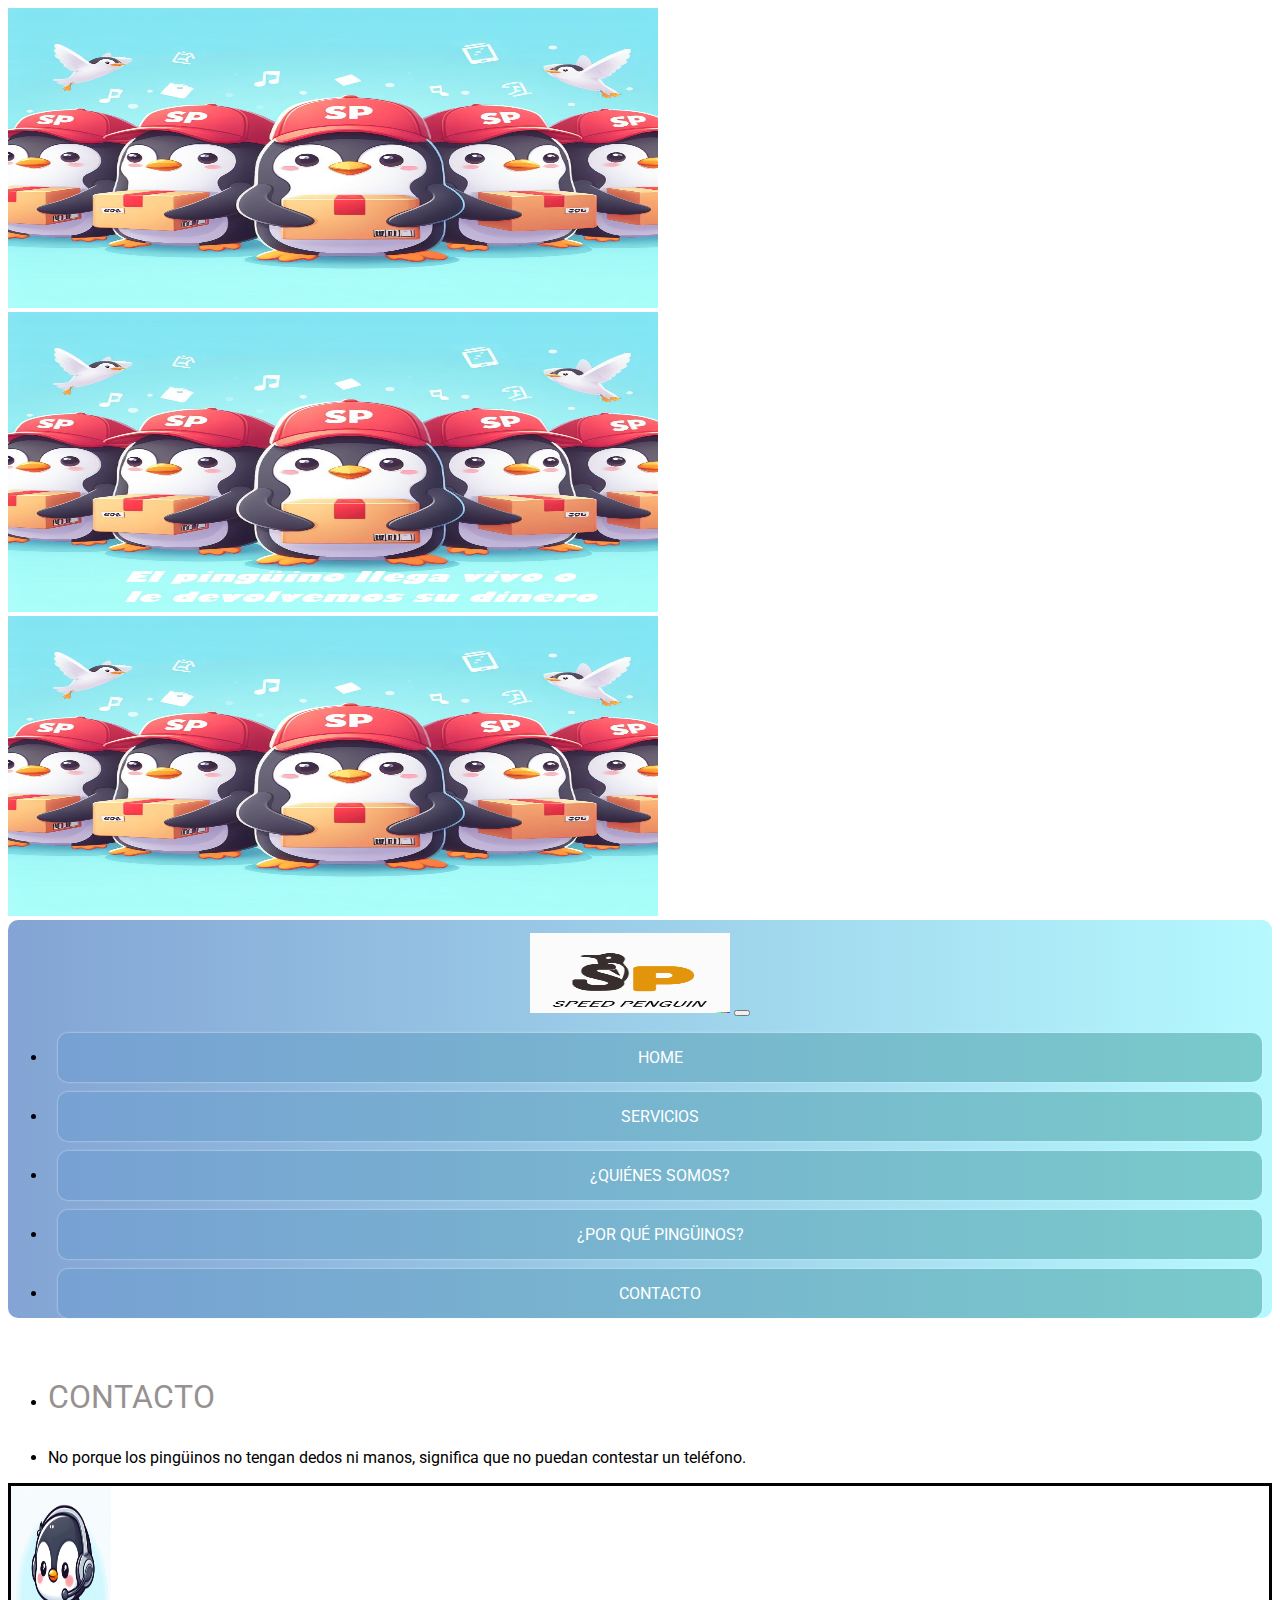
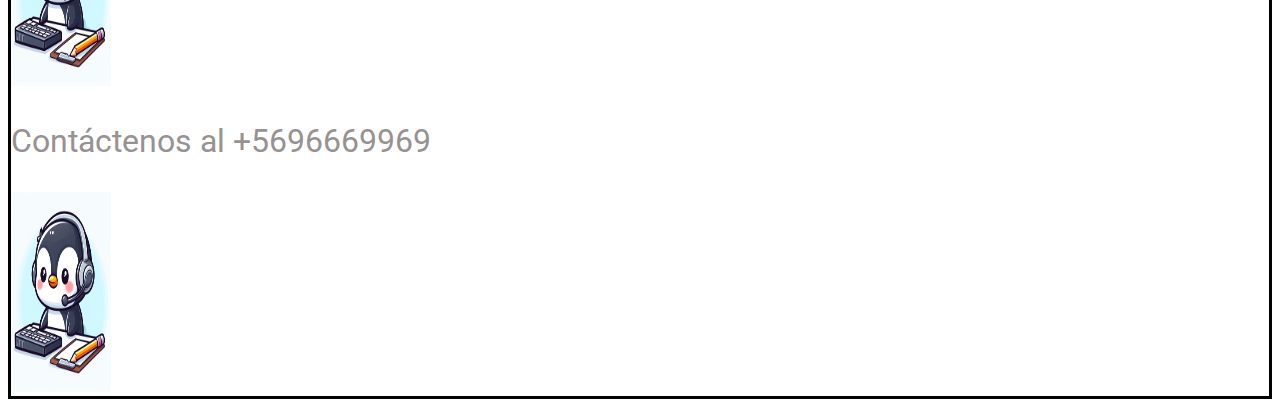
==== pages/contacto.html @ a7affa87 "primerCommit" ====
<!DOCTYPE html>
<html lang="en">
    <head>
        <meta charset="UTF-8">
        <meta name="viewport" content="width=device-width, initial-scale=1.0">
        <title>Speed Penguin</title>
        <link rel="stylesheet" href="../css/styles.css">
        <link rel="preconnect" href="https://fonts.googleapis.com">
        <link rel="preconnect" href="https://fonts.gstatic.com" crossorigin>
        <link href="https://fonts.googleapis.com/css2?family=Roboto&display=swap" rel="stylesheet">
        <link href="https://cdn.jsdelivr.net/npm/bootstrap@5.3.2/dist/css/bootstrap.min.css" rel="stylesheet" integrity="sha384-T3c6CoIi6uLrA9TneNEoa7RxnatzjcDSCmG1MXxSR1GAsXEV/Dwwykc2MPK8M2HN" crossorigin="anonymous">
    </head>
<body>




    <header>  

        <section class="row">   
            <div class="col-4 col-sm-4 col-md-4 col-lg-4 col-xl-4" style="padding-right: 0px; padding-left: 0px;">
        
                <img class="logo01"  height="300px" width="650px" src="../assets/banner02x.jpeg" alt="SPEED PENGUIN">
            </div>
            <div class="col-4 col-sm-4 col-md-4 col-lg-4 col-xl-4" style="padding-right: 0px; padding-left: 0px;">
             <img class="logo01"  height="300px" width="650px" src="../assets/banner02.jpeg" alt="SPEED PENGUIN">
            </div>
      
            <div class="col-4 col-sm-4 col-md-4 col-lg-4 col-xl-4" style="padding-right: 0px; padding-left: 0px;">
                <img class="logo01"  height="300px" width="650px" src="../assets/banner02x.jpeg" alt="SPEED PENGUIN">
            </div>

        </section>
        
        <nav class="navbar navbar-expand-lg bg-body-tertiary btn-gradx ">
            <div class="container-fluid">
              <a class="navbar-brand" href="#"> <img class="logo" width="200px" height="80px" src="../assets/logo.png" alt="SPEED PENGUIN"></a>
              <button class="navbar-toggler" type="button" data-bs-toggle="collapse" data-bs-target="#navbarNav" aria-controls="navbarNav" aria-expanded="false" aria-label="Toggle navigation">
                <span class="navbar-toggler-icon">
              </button>
              <div class="collapse navbar-collapse" id="navbarNav">
                <ul class="navbar-nav">
                  <li class="nav-item">
                    <a class="mx-1 btn-grad" href="../index.html">Home</a>
                  </li>
                  <li class="nav-item">
                    <a class="mx-1 btn-grad" href="../pages/servicios.html">Servicios</a>
                  </li>
                  <li class="nav-item">
                    <a class="mx-1 btn-grad" href="../pages/quienesSomos.html">¿Quiénes somos?</a>
                  </li>
                  <li class="nav-item">
                    <a class="mx-1 btn-grad" href="../pages/porQuePinguinos.html">¿Por qué pingüinos?</a>
                  </li>
                  <li class="nav-item">
                    <a class="mx-1 btn-grad" href="#">Contacto</a>
                  </li>
             
                </ul>
              </div>
            </div>
          </nav>
    </header>




    <body>
       
        <section class="row">
               <div class="col-1 col-sm-1 col-md-2 col-lg-3 col-xl-4"></div>
                <div class="col-8 col-sm-7 col-md-6 col-lg-5 col-xl-4">
                    <ul>
                       <li class="row">
                        <div class="col-4"></div> <div class="col-4">   <p class="textoFooter">CONTACTO</p></div> <div class="col-4"></div>
                       </li> 
                       <li>
                        <p class="">No porque los pingüinos no tengan dedos ni manos, significa que no puedan contestar un teléfono.</p>
                       </li>
                    </ul>
                </div>
                <div class="col-1 col-sm-1 col-md-2 col-lg-3 col-xl-4"></div>
        </section>
    </body>


    <footer>
    
        <section style="border: solid;" class="row align-items-center ">
          
                <img class="col-2" width="100px" height="200px"  src="../assets/09.jpg" alt="SPEED PENGUIN">

                <div class="row col-8">
                    <div class="col-4"></div>
                    <div class="col-5">
                        <p class="textoFooter">Contáctenos al +5696669969</p>
                    </div>
                    <div class="col-1"></div>
                </div>
             

      
                <img style="margin-left: auto;" class="col-2" width="100px" height="200px"  src="../assets/07.jpeg" alt="SPEED PENGUIN">     
        </section>

</footer> 



    <script src="https://cdn.jsdelivr.net/npm/bootstrap@5.3.2/dist/js/bootstrap.bundle.min.js" integrity="sha384-C6RzsynM9kWDrMNeT87bh95OGNyZPhcTNXj1NW7RuBCsyN/o0jlpcV8Qyq46cDfL" crossorigin="anonymous"></script>

</body>
</html>
---- css/styles.css ----
@import url('https://fonts.googleapis.com/css2?family=Roboto&display=swap');



h1{
    color: rgb(29, 20, 20);
}


@keyframes color {
    0%   { background: #ffffff; }
    20%  { background: #ffffff; }
    40%  { background: #ffffff; }
    60%  { background: #ffffff; }
    80%  { background: #b9ffff; }
  }

body{

    animation: color 9s infinite linear;
    font-family: 'Roboto', sans-serif;
    display: flex;
    flex-direction: column;
    min-height: 100vh;

}

footer{
    margin-top: auto;
    width: 100%;

}

.justificado{

    text-align: justify;
}

header{
    width: 100%;
    margin-bottom: 1%
 
}


html{
    @media screen and (max-width:540px){
        font-size: 12px;
    }
}

.textoContacto{
    font-size: 50px;
    @media screen and (max-width:540px){
        font-size: 14px;
    }
}

.headerContenedor{
    display: flex;
}

.headerContenedor01{
    max-width: 15%;
    max-height: 50%;
}
.headerContenedor02{
    max-width:55% !important;
    max-height:60% !important;
    margin-left: 10%;
}
.headerContenedor03{
    max-width: 20%;
    max-height: 50%;
    margin-left: 7%;
    margin-top: 5%;
}
.logo{
    max-width: 50%;
    max-height: 50%;
    padding-top: 1%;
}
.logo01{
    max-width:100%;
    max-height:100%;

}
.banner{


}
.navMenu {
    max-width:100%;
    max-height:100%;
    padding-right: 2%;

}




.navMenu input{
    cursor: pointer;
    border-style:groove;
    border-color: #EBF5FB ;
    width: 100%;
    background-color: #EBF5FB ;
    
 
}
.navMenu input:hover{
    color: white;
    background-color: #078dd5;
}

.tituloSub{
    width: 100%;
    height: 50%;
 
}

.headerContenedor02 h1{
    margin-left: 17%;
    margin-left: 17%;
    color: rgb(45, 43, 43);
}
.headerContenedor02 h2{
    margin-left: 23%;
    color: rgb(151, 146, 146);
}

.menuPrincipal{
  
}


.imagenMenu01{
    max-width: 30%;
}


.seccionFooter{
 border-style: groove;
 display: flex;
}

.imagenFooter{
    max-height: 25%;
    margin-left: auto;
}
.imagenFooter02{

    max-height: 25%;
    margin-right: 19%;
}

.textoFooter{

color: rgb(151, 146, 146);

font-size: 32px;
@media screen and (max-width:576px){
    font-size: 12px;
}
 
}


.liHome{
    display: flex;
}
.liBotonHome{
    height: 200px;
}

.formHome{
    margin-top: 5%;
    border-style:double;
    border-radius: 5%;
    border-color:#77A1D3 ;
}
.imgHome01{
    margin-left: auto;
}

.serviciosTitulo{
    margin-top: 5%;
margin-left: 40%;
font-size: 40px;
color: rgb(151, 146, 146);
}
.porQuePinguinosTitulo{
    margin-top: 5%;
margin-left: 30%;
font-size: 40px;
color: rgb(151, 146, 146);
}
.quienesSomosTitulo{
    margin-top: 5%;
margin-left: 30%;
font-size: 40px;
color: rgb(151, 146, 146);
}

.contenidoServicios{
    margin-top: 11%;
    margin-left: 25%;
    margin-right: 20%;
}
.contenidoContacto{
    margin-top: 12%;
    margin-left: auto;
    margin-bottom: auto;
}
.contenidoQuienesSomos{
    margin-top: 11%;
    margin-left: 22%;
    margin-bottom: auto;
}

.robertElPinguino{
    width: 30%;
}

.fundador{
    display: flex;
}

.textoFundador{
    margin-right: 5%;
}
.fotoFundador{
    width: 30%;
    height: 50%;
    margin-right: 30%;
}
         
         
.btn-grad {
    background-image: linear-gradient(to right, #77A1D3 0%, #79CBCA  51%, #77A1D3  100%);
    margin: 10px;
    padding: 15px 45px;
    text-align: center;
    text-transform: uppercase;
    transition: 0.5s;
    background-size: 200% auto;
    color: white;            
    box-shadow: 0 0 2px #eee;
    border-radius: 10px;
    display: block;
    text-decoration: none;
  }

  .btn-grad:hover {
    background-position: right center; /* change the direction of the change here */
    color: #fff;
    text-decoration: none;
  }
 
 
         
  .btn-gradx {
    background-image: linear-gradient(to right, #83a4d4 0%, #b6fbff  51%, #83a4d4  100%);
 
    text-align: center;
    text-transform: uppercase;
    transition: 0.5s;
    background-size: 200% auto;

    border-radius: 10px;
    display: block;
  }
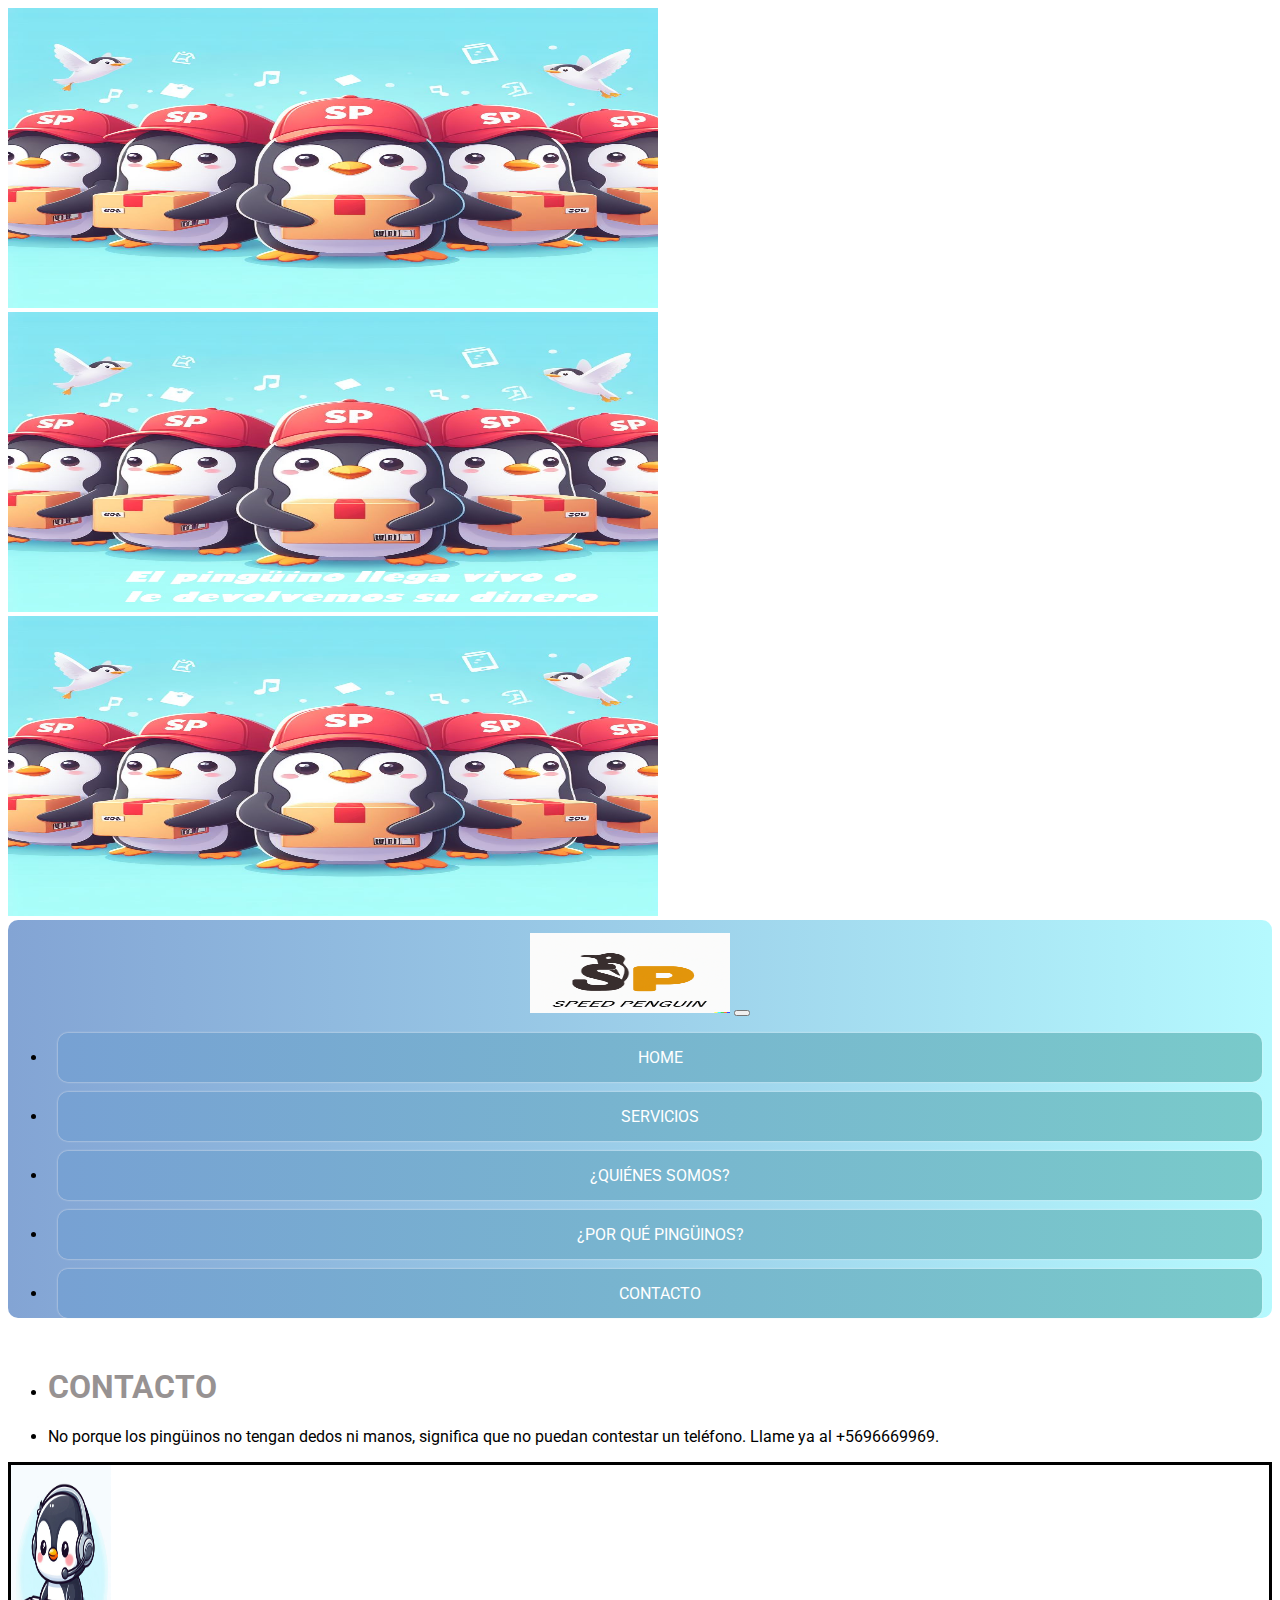
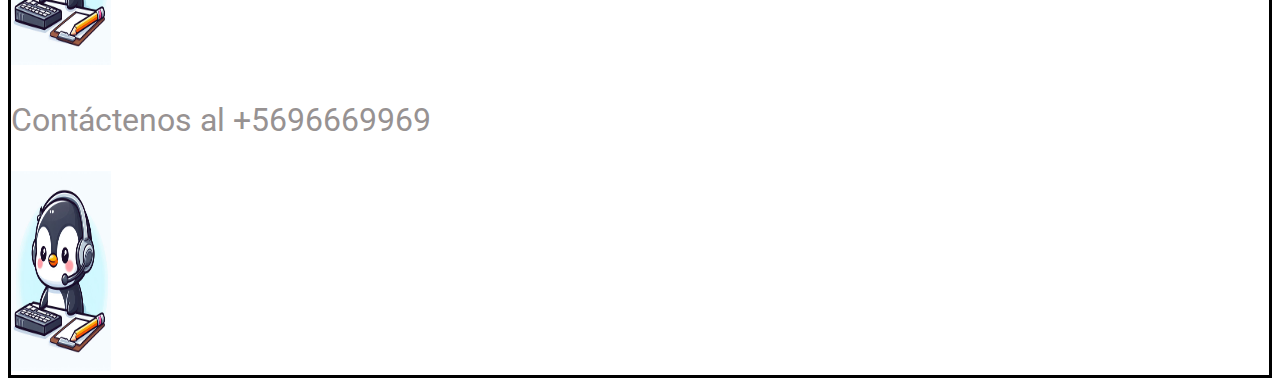
==== commit 0e7e6312: "Entrega03" ====
--- a/pages/contacto.html
+++ b/pages/contacto.html
@@ -72,10 +72,10 @@
                 <div class="col-8 col-sm-7 col-md-6 col-lg-5 col-xl-4">
                     <ul>
                        <li class="row">
-                        <div class="col-4"></div> <div class="col-4">   <p class="textoFooter">CONTACTO</p></div> <div class="col-4"></div>
+                        <div class="col-4"></div> <div class="col-4">   <h1 class="textoFooter">CONTACTO</h1></div> <div class="col-4"></div>
                        </li> 
                        <li>
-                        <p class="">No porque los pingüinos no tengan dedos ni manos, significa que no puedan contestar un teléfono.</p>
+                        <p class="">No porque los pingüinos no tengan dedos ni manos, significa que no puedan contestar un teléfono. Llame ya al +5696669969.</p>
                        </li>
                     </ul>
                 </div>
--- a/css/styles.css
+++ b/css/styles.css
@@ -1,276 +1,256 @@
-@import url('https://fonts.googleapis.com/css2?family=Roboto&display=swap');
-
-
-
-h1{
-    color: rgb(29, 20, 20);
-}
-
-
-@keyframes color {
-    0%   { background: #ffffff; }
-    20%  { background: #ffffff; }
-    40%  { background: #ffffff; }
-    60%  { background: #ffffff; }
-    80%  { background: #b9ffff; }
-  }
-
-body{
-
+.navMenu input {
+    cursor: pointer;
+    border-style: groove;
+    border-color: #EBF5FB;
+    width: 100%;
+    background-color: #EBF5FB;
+  }
+  .navMenu input:hover {
+    color: white;
+    background-color: #078dd5;
+  }
+  
+  .headerContenedor02 h1 {
+    margin-left: 17%;
+    margin-left: 17%;
+    color: rgb(45, 43, 43);
+  }
+  
+  .headerContenedor02 h2 {
+    margin-left: 23%;
+    color: rgb(151, 146, 146);
+  }
+  
+  @keyframes color {
+    0% {
+      background: #ffffff;
+    }
+    20% {
+      background: #ffffff;
+    }
+    40% {
+      background: #ffffff;
+    }
+    60% {
+      background: #ffffff;
+    }
+    80% {
+      background: #b9ffff;
+    }
+  }
+  body {
     animation: color 9s infinite linear;
-    font-family: 'Roboto', sans-serif;
+    font-family: "Roboto", sans-serif;
     display: flex;
     flex-direction: column;
     min-height: 100vh;
-
-}
-
-footer{
+  }
+  
+  footer {
     margin-top: auto;
     width: 100%;
-
-}
-
-.justificado{
-
+  }
+  
+  .justificado {
     text-align: justify;
-}
-
-header{
-    width: 100%;
-    margin-bottom: 1%
- 
-}
-
-
-html{
-    @media screen and (max-width:540px){
-        font-size: 12px;
-    }
-}
-
-.textoContacto{
+  }
+  
+  header {
+    width: 100%;
+    margin-bottom: 1%;
+  }
+  
+  @media screen and (max-width: 540px) {
+    html {
+      font-size: 12px;
+    }
+  }
+  
+  .textoContacto {
     font-size: 50px;
-    @media screen and (max-width:540px){
-        font-size: 14px;
-    }
-}
-
-.headerContenedor{
-    display: flex;
-}
-
-.headerContenedor01{
+  }
+  @media screen and (max-width: 540px) {
+    .textoContacto {
+      font-size: 14px;
+    }
+  }
+  
+  .headerContenedor {
+    display: flex;
+  }
+  
+  .headerContenedor01 {
     max-width: 15%;
     max-height: 50%;
-}
-.headerContenedor02{
-    max-width:55% !important;
-    max-height:60% !important;
+  }
+  
+  .headerContenedor02 {
+    max-width: 55% !important;
+    max-height: 60% !important;
     margin-left: 10%;
-}
-.headerContenedor03{
+  }
+  
+  .headerContenedor03 {
     max-width: 20%;
     max-height: 50%;
     margin-left: 7%;
     margin-top: 5%;
-}
-.logo{
+  }
+  
+  .logo {
     max-width: 50%;
     max-height: 50%;
     padding-top: 1%;
-}
-.logo01{
-    max-width:100%;
-    max-height:100%;
-
-}
-.banner{
-
-
-}
-.navMenu {
-    max-width:100%;
-    max-height:100%;
+  }
+  
+  .logo01 {
+    max-width: 100%;
+    max-height: 100%;
+  }
+  
+  .navMenu {
+    max-width: 100%;
+    max-height: 100%;
     padding-right: 2%;
-
-}
-
-
-
-
-.navMenu input{
-    cursor: pointer;
-    border-style:groove;
-    border-color: #EBF5FB ;
-    width: 100%;
-    background-color: #EBF5FB ;
-    
- 
-}
-.navMenu input:hover{
-    color: white;
-    background-color: #078dd5;
-}
-
-.tituloSub{
+  }
+  
+  .tituloSub {
     width: 100%;
     height: 50%;
- 
-}
-
-.headerContenedor02 h1{
-    margin-left: 17%;
-    margin-left: 17%;
-    color: rgb(45, 43, 43);
-}
-.headerContenedor02 h2{
-    margin-left: 23%;
-    color: rgb(151, 146, 146);
-}
-
-.menuPrincipal{
-  
-}
-
-
-.imagenMenu01{
+  }
+  
+  .imagenMenu01 {
     max-width: 30%;
-}
-
-
-.seccionFooter{
- border-style: groove;
- display: flex;
-}
-
-.imagenFooter{
+  }
+  
+  .seccionFooter {
+    border-style: groove;
+    display: flex;
+  }
+  
+  .imagenFooter {
     max-height: 25%;
     margin-left: auto;
-}
-.imagenFooter02{
-
+  }
+  
+  .imagenFooter02 {
     max-height: 25%;
     margin-right: 19%;
-}
-
-.textoFooter{
-
-color: rgb(151, 146, 146);
-
-font-size: 32px;
-@media screen and (max-width:576px){
-    font-size: 12px;
-}
- 
-}
-
-
-.liHome{
-    display: flex;
-}
-.liBotonHome{
+  }
+  
+  .textoFooter {
+    color: rgb(151, 146, 146);
+    font-size: 32px;
+  }
+  @media screen and (max-width: 576px) {
+    .textoFooter {
+      font-size: 12px;
+    }
+  }
+  
+  .liHome {
+    display: flex;
+  }
+  
+  .liBotonHome {
     height: 200px;
-}
-
-.formHome{
-    margin-top: 5%;
-    border-style:double;
+  }
+  
+  .formHome {
+    margin-top: 5%;
+    border-style: double;
     border-radius: 5%;
-    border-color:#77A1D3 ;
-}
-.imgHome01{
+    border-color: #77A1D3;
+  }
+  
+  .imgHome01 {
     margin-left: auto;
-}
-
-.serviciosTitulo{
-    margin-top: 5%;
-margin-left: 40%;
-font-size: 40px;
-color: rgb(151, 146, 146);
-}
-.porQuePinguinosTitulo{
-    margin-top: 5%;
-margin-left: 30%;
-font-size: 40px;
-color: rgb(151, 146, 146);
-}
-.quienesSomosTitulo{
-    margin-top: 5%;
-margin-left: 30%;
-font-size: 40px;
-color: rgb(151, 146, 146);
-}
-
-.contenidoServicios{
+  }
+  
+  .serviciosTitulo {
+    margin-top: 5%;
+    margin-left: 40%;
+    font-size: 40px;
+    color: rgb(151, 146, 146);
+  }
+  
+  .porQuePinguinosTitulo {
+    margin-top: 5%;
+    margin-left: 30%;
+    font-size: 40px;
+    color: rgb(151, 146, 146);
+  }
+  
+  .quienesSomosTitulo {
+    margin-top: 5%;
+    margin-left: 30%;
+    font-size: 40px;
+    color: rgb(151, 146, 146);
+  }
+  
+  .contenidoServicios {
     margin-top: 11%;
     margin-left: 25%;
     margin-right: 20%;
-}
-.contenidoContacto{
+  }
+  
+  .contenidoContacto {
     margin-top: 12%;
     margin-left: auto;
     margin-bottom: auto;
-}
-.contenidoQuienesSomos{
+  }
+  
+  .contenidoQuienesSomos {
     margin-top: 11%;
     margin-left: 22%;
     margin-bottom: auto;
-}
-
-.robertElPinguino{
+  }
+  
+  .robertElPinguino {
     width: 30%;
-}
-
-.fundador{
-    display: flex;
-}
-
-.textoFundador{
+  }
+  
+  .fundador {
+    display: flex;
+  }
+  
+  .textoFundador {
     margin-right: 5%;
-}
-.fotoFundador{
+  }
+  
+  .fotoFundador {
     width: 30%;
     height: 50%;
     margin-right: 30%;
-}
-         
-         
-.btn-grad {
-    background-image: linear-gradient(to right, #77A1D3 0%, #79CBCA  51%, #77A1D3  100%);
+  }
+  
+  .btn-grad {
+    background-image: linear-gradient(to right, #77A1D3 0%, #79CBCA 51%, #77A1D3 100%);
     margin: 10px;
     padding: 15px 45px;
     text-align: center;
     text-transform: uppercase;
     transition: 0.5s;
     background-size: 200% auto;
-    color: white;            
+    color: white;
     box-shadow: 0 0 2px #eee;
     border-radius: 10px;
     display: block;
     text-decoration: none;
   }
-
+  
   .btn-grad:hover {
     background-position: right center; /* change the direction of the change here */
     color: #fff;
     text-decoration: none;
   }
- 
- 
-         
+  
   .btn-gradx {
-    background-image: linear-gradient(to right, #83a4d4 0%, #b6fbff  51%, #83a4d4  100%);
- 
+    background-image: linear-gradient(to right, #83a4d4 0%, #b6fbff 51%, #83a4d4 100%);
     text-align: center;
     text-transform: uppercase;
     transition: 0.5s;
     background-size: 200% auto;
-
     border-radius: 10px;
     display: block;
-  }
-
-         
-     
-           
+  }/*# sourceMappingURL=estilos.css.map */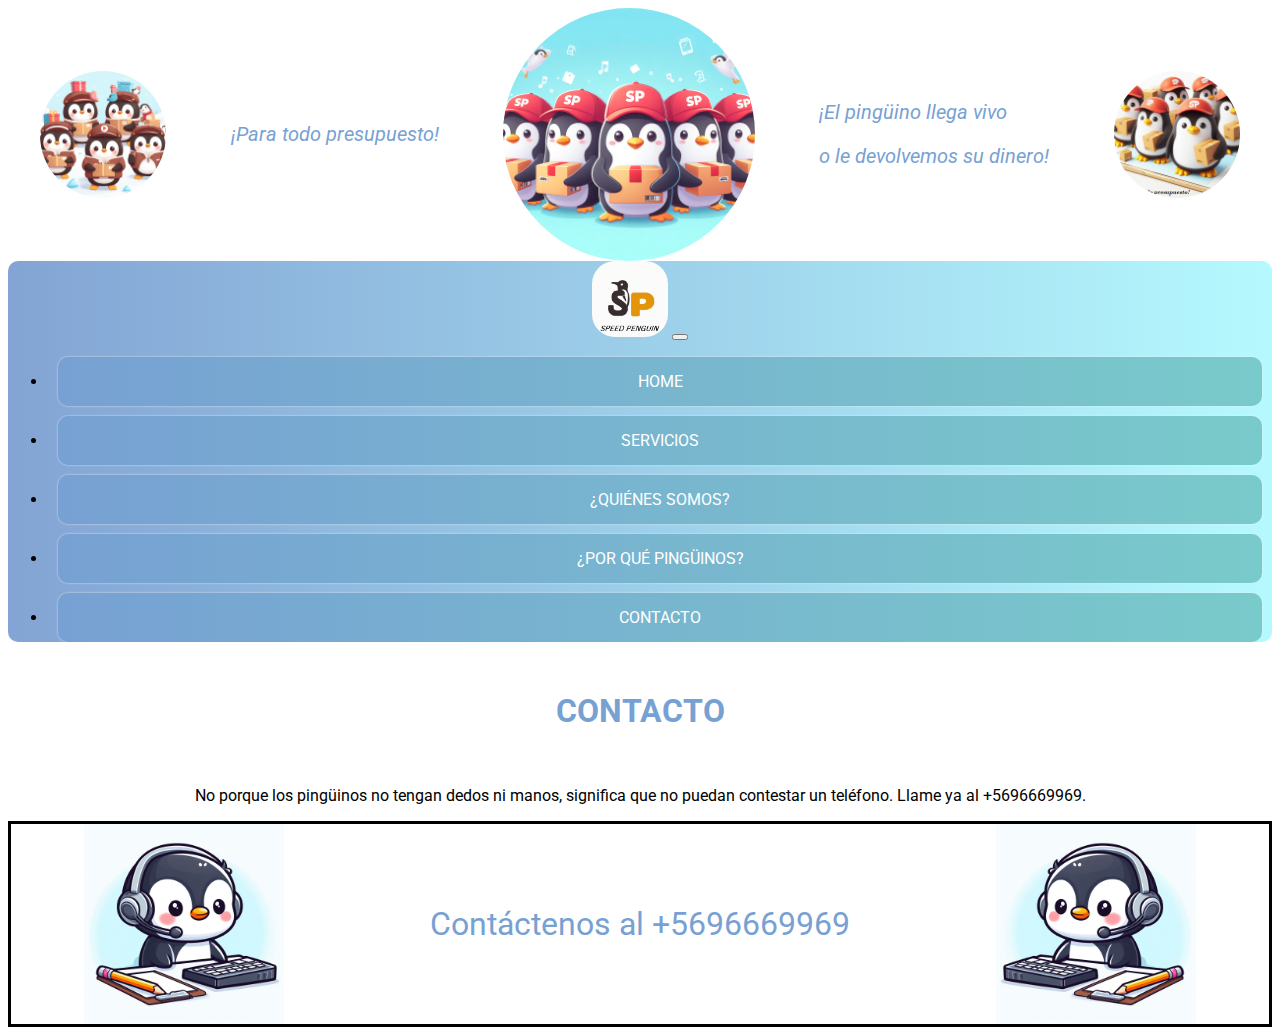
==== commit ebf09a4b: "Correcciones Finales aplicadas" ====
--- a/pages/contacto.html
+++ b/pages/contacto.html
@@ -3,8 +3,9 @@
     <head>
         <meta charset="UTF-8">
         <meta name="viewport" content="width=device-width, initial-scale=1.0">
+        <meta name="keywords" content="HTML, PINGUINOS, DELIVERY, CSS, SCSS">
         <title>Speed Penguin</title>
-        <link rel="stylesheet" href="../css/styles.css">
+        <link rel="stylesheet" href="../sass/estilos.css">
         <link rel="preconnect" href="https://fonts.googleapis.com">
         <link rel="preconnect" href="https://fonts.gstatic.com" crossorigin>
         <link href="https://fonts.googleapis.com/css2?family=Roboto&display=swap" rel="stylesheet">
@@ -15,95 +16,88 @@
 
 
 
-    <header>  
+  <header>  
 
-        <section class="row">   
-            <div class="col-4 col-sm-4 col-md-4 col-lg-4 col-xl-4" style="padding-right: 0px; padding-left: 0px;">
+    <section class="bannerSection" >   
+
+      <img  class="bannerPenguin01"  src="../assets/banner01.jpeg" alt="SPEED PENGUINBanner2">
+      <p class="textoHeader" >¡Para todo presupuesto!</p>
+      <img  class="bannerPenguin"  src="../assets/banner02x.jpeg" alt="SPEED PENGUINBanner1">
+      <div>
+        <p class="textoHeader" >¡El pingüino llega vivo</p>
+        <p class="textoHeader" >o le devolvemos su dinero!</p>
+      </div>
+      
+      <img  class="bannerPenguin02"  src="../assets/banner04.jpeg" alt="SPEED PENGUINBanner3">
+ 
+  </section>
+
+
+
+      
+      <nav class="navbar navbar-expand-lg bg-body-tertiary btn-gradx ">
+          <div class="container-fluid">
+            
+            <a class="navbar-brand " href="../index.html"> <img  class="logoPenguin" src="../assets/logo.png" alt="LOGO SPEED PENGUIN"></a>
+
+            <button class="navbar-toggler" type="button" data-bs-toggle="collapse" data-bs-target="#navbarNav" aria-controls="navbarNav" aria-expanded="false" aria-label="Toggle navigation">
+              <span class="navbar-toggler-icon"></span>
+            </button>
+            <div class="collapse navbar-collapse" id="navbarNav">
+              <ul class="navbar-nav">
+                <li class="nav-item">
+                  <a class="mx-1 btn-grad" href="../index.html">Home</a>
+                </li>
+                <li class="nav-item ">
+                  <a class="mx-1 btn-grad " href="../pages/servicios.html">Servicios</a>
+                </li>
+                <li class="nav-item">
+                  <a class="mx-1 btn-grad " href="../pages/quienessomos.html">¿Quiénes somos?</a>
+                </li>
+                <li class="nav-item">
+                  <a  class="mx-1 btn-grad " href="../pages/porquepinguinos.html">¿Por qué pingüinos?</a>
+                </li>
+                <li class="nav-item">
+                  <a class="mx-1 btn-grad " href="#">Contacto</a>
+                </li>
+           
+              </ul>
+            </div>
+          </div>
+        </nav>
+
         
-                <img class="logo01"  height="300px" width="650px" src="../assets/banner02x.jpeg" alt="SPEED PENGUIN">
-            </div>
-            <div class="col-4 col-sm-4 col-md-4 col-lg-4 col-xl-4" style="padding-right: 0px; padding-left: 0px;">
-             <img class="logo01"  height="300px" width="650px" src="../assets/banner02.jpeg" alt="SPEED PENGUIN">
-            </div>
-      
-            <div class="col-4 col-sm-4 col-md-4 col-lg-4 col-xl-4" style="padding-right: 0px; padding-left: 0px;">
-                <img class="logo01"  height="300px" width="650px" src="../assets/banner02x.jpeg" alt="SPEED PENGUIN">
-            </div>
-
-        </section>
-        
-        <nav class="navbar navbar-expand-lg bg-body-tertiary btn-gradx ">
-            <div class="container-fluid">
-              <a class="navbar-brand" href="#"> <img class="logo" width="200px" height="80px" src="../assets/logo.png" alt="SPEED PENGUIN"></a>
-              <button class="navbar-toggler" type="button" data-bs-toggle="collapse" data-bs-target="#navbarNav" aria-controls="navbarNav" aria-expanded="false" aria-label="Toggle navigation">
-                <span class="navbar-toggler-icon">
-              </button>
-              <div class="collapse navbar-collapse" id="navbarNav">
-                <ul class="navbar-nav">
-                  <li class="nav-item">
-                    <a class="mx-1 btn-grad" href="../index.html">Home</a>
-                  </li>
-                  <li class="nav-item">
-                    <a class="mx-1 btn-grad" href="../pages/servicios.html">Servicios</a>
-                  </li>
-                  <li class="nav-item">
-                    <a class="mx-1 btn-grad" href="../pages/quienesSomos.html">¿Quiénes somos?</a>
-                  </li>
-                  <li class="nav-item">
-                    <a class="mx-1 btn-grad" href="../pages/porQuePinguinos.html">¿Por qué pingüinos?</a>
-                  </li>
-                  <li class="nav-item">
-                    <a class="mx-1 btn-grad" href="#">Contacto</a>
-                  </li>
-             
-                </ul>
-              </div>
-            </div>
-          </nav>
-    </header>
+  </header>
 
 
 
 
-    <body>
-       
-        <section class="row">
-               <div class="col-1 col-sm-1 col-md-2 col-lg-3 col-xl-4"></div>
-                <div class="col-8 col-sm-7 col-md-6 col-lg-5 col-xl-4">
-                    <ul>
-                       <li class="row">
-                        <div class="col-4"></div> <div class="col-4">   <h1 class="textoFooter">CONTACTO</h1></div> <div class="col-4"></div>
-                       </li> 
-                       <li>
-                        <p class="">No porque los pingüinos no tengan dedos ni manos, significa que no puedan contestar un teléfono. Llame ya al +5696669969.</p>
-                       </li>
-                    </ul>
-                </div>
-                <div class="col-1 col-sm-1 col-md-2 col-lg-3 col-xl-4"></div>
-        </section>
-    </body>
 
-
-    <footer>
-    
-        <section style="border: solid;" class="row align-items-center ">
-          
-                <img class="col-2" width="100px" height="200px"  src="../assets/09.jpg" alt="SPEED PENGUIN">
-
-                <div class="row col-8">
-                    <div class="col-4"></div>
-                    <div class="col-5">
-                        <p class="textoFooter">Contáctenos al +5696669969</p>
-                    </div>
-                    <div class="col-1"></div>
-                </div>
-             
-
-      
-                <img style="margin-left: auto;" class="col-2" width="100px" height="200px"  src="../assets/07.jpeg" alt="SPEED PENGUIN">     
+      <main>
+        <section class="seccionContactos">          
+                          <h1 class="textoFooter">CONTACTO</h1>                  
+                        <br>  <p class="">No porque los pingüinos no tengan dedos ni manos, significa que no puedan contestar un teléfono. Llame ya al +5696669969.</p>
+              
         </section>
 
-</footer> 
+      </main>
+ 
+
+    
+      <footer>
+    
+        <section style="border: solid;" class="footerPenguin">
+          
+                        <img class="imagenFooter" width="200px" height="200px" src="../assets/09.jpg" alt="SPEED PENGUIN FOOTER">
+                        
+                        <p class="textoFooter" >Contáctenos al +5696669969</p>
+                    
+                        <img class="imagenFooter02"  width="200px" height="200px"  src="../assets/07.jpeg" alt="SPEED PENGUIN FOOTER">   
+           
+              
+        </section>
+    
+    </footer> 
 
 
 
--- a/sass/estilos.css
+++ b/sass/estilos.css
@@ -0,0 +1,422 @@
+.navMenu input {
+  cursor: pointer;
+  border-style: groove;
+  border-color: #EBF5FB;
+  width: 100%;
+  background-color: #EBF5FB;
+}
+.navMenu input:hover {
+  color: white;
+  background-color: #078dd5;
+}
+
+.bannerSection {
+  display: flex;
+  flex-direction: row;
+  align-items: center;
+  justify-content: space-around;
+  /*     @media screen and (max-width:540px){
+         display: none;
+      } */
+}
+
+.bannerPenguin {
+  max-width: 20%;
+  border-radius: 51%;
+}
+
+.bannerPenguin01 {
+  max-width: 10%;
+  border-radius: 50%;
+  animation: banner02 10s infinite linear;
+}
+
+.logoPenguin {
+  max-width: 76px;
+  border-radius: 30%;
+  -o-object-fit: cover;
+     object-fit: cover;
+}
+@media screen and (max-width: 540px) {
+  .logoPenguin {
+    display: none;
+  }
+}
+
+@keyframes banner02 {
+  0% {
+    opacity: 20%;
+  }
+  20% {
+    opacity: 60%;
+  }
+  40% {
+    opacity: 100%;
+  }
+  60% {
+    opacity: 60%;
+  }
+  80% {
+    opacity: 20%;
+  }
+}
+.bannerPenguin02 {
+  max-width: 10%;
+  border-radius: 50%;
+  animation: banner02 10s infinite linear;
+}
+
+.headerContenedor02 h1 {
+  margin-left: 17%;
+  margin-left: 17%;
+  color: rgb(45, 43, 43);
+}
+
+.headerContenedor02 h2 {
+  /*       margin-left: 23%; */
+  color: rgb(151, 146, 146);
+}
+
+@keyframes color {
+  0% {
+    background: #ffffff;
+  }
+  20% {
+    background: #ffffff;
+  }
+  40% {
+    background: #ffffff;
+  }
+  60% {
+    background: #ffffff;
+  }
+  80% {
+    background: #b9ffff;
+  }
+}
+body {
+  animation: color 5s infinite linear;
+  font-family: "Roboto", sans-serif;
+  display: flex;
+  flex-direction: column;
+  min-height: 100vh;
+  overflow-x: hidden;
+}
+
+footer {
+  margin-top: auto;
+  /*    width: 100%; */
+}
+
+.justificado {
+  text-align: justify;
+}
+
+header {
+  /*     width: 100%; */
+  margin-bottom: 1%;
+}
+
+@media screen and (max-width: 540px) {
+  html {
+    font-size: 12px;
+  }
+}
+
+.textoContacto {
+  font-size: 50px;
+}
+@media screen and (max-width: 540px) {
+  .textoContacto {
+    font-size: 14px;
+  }
+}
+
+.headerContenedor {
+  display: flex;
+}
+
+.headerContenedor01 {
+  max-width: 15%;
+  max-height: 50%;
+}
+
+.headerContenedor02 {
+  max-width: 55% !important;
+  max-height: 60% !important;
+  margin-left: 10%;
+}
+
+.headerContenedor03 {
+  max-width: 20%;
+  max-height: 50%;
+  margin-left: 7%;
+  margin-top: 5%;
+}
+
+.logo {
+  max-width: 50%;
+  max-height: 50%;
+  padding-top: 1%;
+}
+
+.navMenu {
+  max-width: 100%;
+  max-height: 100%;
+  padding-right: 2%;
+}
+
+.tituloSub {
+  width: 100%;
+  height: 50%;
+}
+
+.imagenMenu01 {
+  max-width: 30%;
+}
+
+.seccionFooter {
+  border-style: groove;
+  display: flex;
+}
+
+.imagenFooter {
+  transform: scaleX(-1);
+}
+@media screen and (max-width: 540px) {
+  .imagenFooter {
+    display: none;
+  }
+}
+
+@media screen and (max-width: 540px) {
+  .imagenFooter02 {
+    display: none;
+  }
+}
+
+.textoFooter {
+  font-size: 32px;
+  color: #77A1D3;
+  animation: banner02 1s infinite linear;
+}
+@media screen and (max-width: 576px) {
+  .textoFooter {
+    font-size: 12px;
+  }
+}
+
+@media screen and (max-width: 576px) {
+  .navbar-expand-lg {
+    /*     transform: scale(1.2); */
+  }
+}
+
+@media screen and (max-width: 576px) {
+  .navbar-toggler {
+    transform: scale(1.2);
+    margin-right: 45%;
+    border: solid #77A1D3;
+    background-color: #078dd5;
+  }
+}
+
+.textoHeader {
+  font-size: 20px;
+  font-style: italic;
+  color: #77A1D3;
+  animation: banner02 2s infinite linear;
+}
+@media screen and (max-width: 801px) {
+  .textoHeader {
+    font-size: 12px;
+  }
+}
+@media screen and (max-width: 300px) {
+  .textoHeader {
+    display: none;
+  }
+}
+
+.footerPenguin {
+  display: flex;
+  flex-direction: row;
+  align-items: center;
+  justify-content: space-around;
+}
+
+.liHome {
+  display: flex;
+}
+
+.liBotonHome {
+  height: 200px;
+}
+
+.formHome {
+  margin-top: 5%;
+  border-style: double;
+  border-radius: 5%;
+  border-color: #77A1D3;
+}
+
+.imgHome01 {
+  margin-left: auto;
+}
+
+.serviciosTitulo {
+  margin-top: 5%;
+  margin-left: 40%;
+  font-size: 40px;
+  color: rgb(151, 146, 146);
+}
+
+.porQuePinguinosTitulo {
+  margin-top: 5%;
+  margin-bottom: 10%;
+  margin-left: 30%;
+  font-size: 40px;
+  color: rgb(151, 146, 146);
+}
+
+.quienesSomosTitulo {
+  margin-top: 5%;
+  margin-left: 30%;
+  font-size: 40px;
+  color: rgb(151, 146, 146);
+}
+
+.contenidoServicios {
+  margin-top: 11%;
+  margin-left: 25%;
+  margin-right: 20%;
+}
+
+.contenidoContacto {
+  margin-top: 12%;
+  margin-left: auto;
+  margin-bottom: auto;
+}
+
+.contenidoQuienesSomos {
+  margin-top: 11%;
+  margin-left: 22%;
+  margin-bottom: auto;
+}
+
+.robertElPinguino {
+  max-width: 30%;
+  max-height: 300px;
+}
+
+.fundador {
+  display: flex;
+}
+
+.textoFundador {
+  margin-right: 5%;
+}
+
+.btn-grad {
+  background-image: linear-gradient(to right, #77A1D3 0%, #79CBCA 51%, #77A1D3 100%);
+  margin: 10px;
+  padding: 15px 45px;
+  text-align: center;
+  text-transform: uppercase;
+  transition: 0.5s;
+  background-size: 200% auto;
+  color: white;
+  box-shadow: 0 0 2px #eee;
+  border-radius: 10px;
+  display: block;
+  text-decoration: none;
+}
+
+.btn-grad:hover {
+  background-position: right center; /* change the direction of the change here */
+  color: #fff;
+  text-decoration: none;
+}
+
+.btn-gradx {
+  background-image: linear-gradient(to right, #83a4d4 0%, #b6fbff 51%, #83a4d4 100%);
+  text-align: center;
+  text-transform: uppercase;
+  transition: 0.5s;
+  background-size: 200% auto;
+  border-radius: 10px;
+  display: block;
+}
+
+.formHome01 {
+  display: flex;
+  flex-direction: column;
+  align-items: center;
+  border-style: dotted;
+  border-radius: 10%;
+  border-color: #77A1D3;
+  max-width: 25%;
+  padding: 10px;
+}
+@media screen and (max-width: 1057px) {
+  .formHome01 {
+    max-width: 70%;
+  }
+}
+@media screen and (max-width: 300px) {
+  .formHome01 {
+    max-width: 100%;
+  }
+}
+
+.inputHome01 {
+  border-radius: 25%;
+}
+
+.imageHome01 {
+  border-radius: 50%;
+  max-width: 50%;
+}
+
+.seccionHome {
+  display: flex;
+  flex-direction: column;
+  align-items: center;
+}
+
+.seccionContactos {
+  display: flex;
+  flex-direction: column;
+  align-items: center;
+}
+
+.seccionServicios {
+  display: flex;
+  flex-direction: column;
+  align-items: center;
+}
+
+.seccionPorquePinguinos {
+  display: flex;
+  flex-direction: column;
+  align-items: center;
+  margin-bottom: 5%;
+}
+
+.seccionQuienesSomos {
+  display: flex;
+  flex-direction: column;
+  align-items: center;
+  margin-bottom: 5%;
+}
+
+.fotoFundador {
+  width: 30%;
+  height: 50%;
+}
+@media screen and (max-width: 560px) {
+  .fotoFundador {
+    width: 50%;
+    height: 50%;
+  }
+}/*# sourceMappingURL=estilos.css.map */